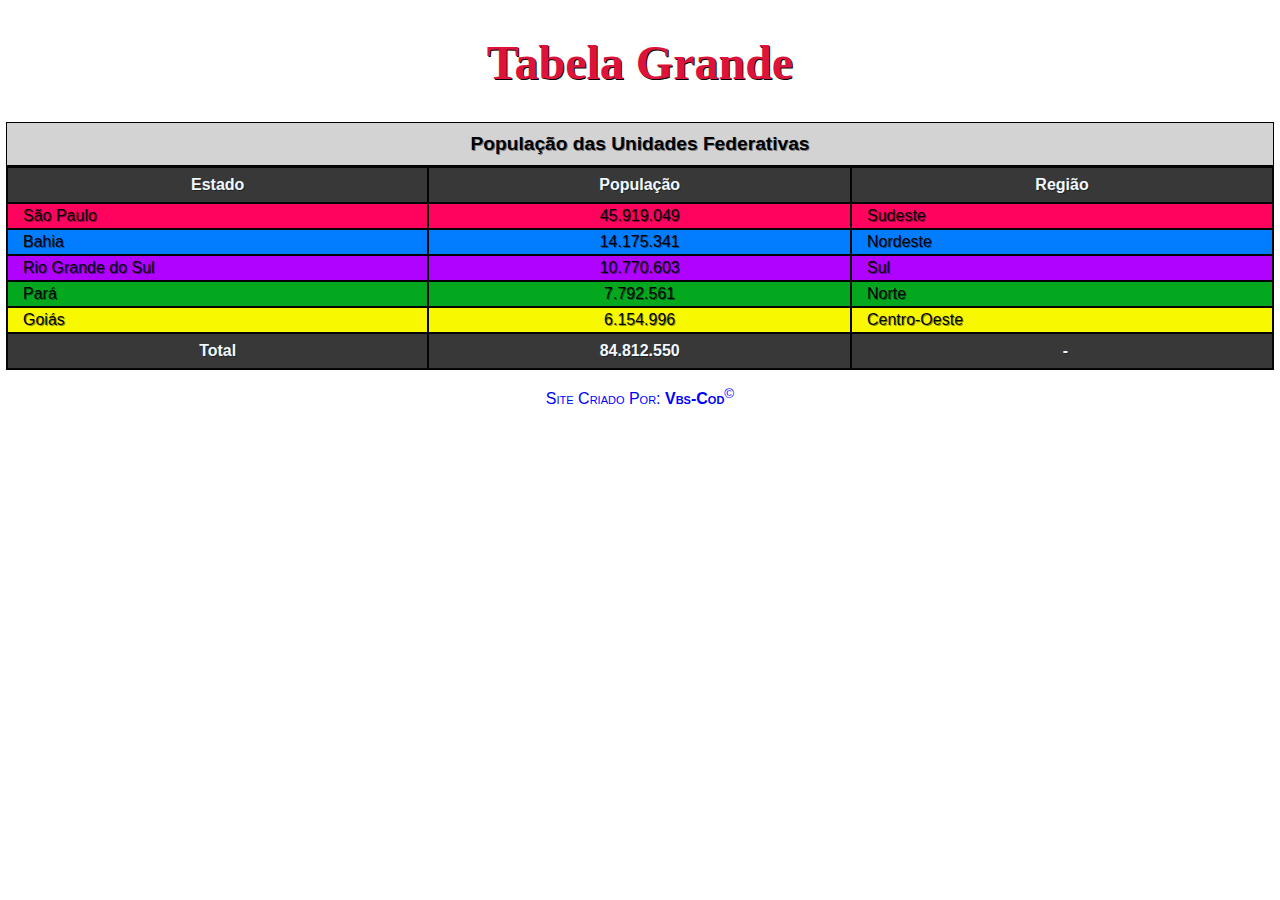
==== index03.html @ 890de5f5 "Nova Tabela 01" ====
<!DOCTYPE html>
<html lang="pt-br">
<head>
    <meta charset="UTF-8">
    <meta http-equiv="X-UA-Compatible" content="IE=edge">
    <meta name="viewport" content="width=device-width, initial-scale=1.0">
    <link rel="stylesheet" href="estilos/style03.css">
    <title>Tabela Grande</title>
</head>
<body>
    <h1>Tabela Grande</h1>
    <!--
        ANATOMIA PARA TEBELAS GRANDES
        TABLE
            CAPTION
            THEAD
                TR, TH, TD,
            TBODY
                TR, TH, TD,
            TFOOT
                TR, TH, TD,
    -->
    <table>
        <caption>População das Unidades Federativas</caption>
        <thead>
            <tr>
                <th scope="col">Estado</th>
                <th scope="col">População</th>
                <th scope="col">Região</th>
            </tr>
        </thead>
        <tbody>
            <tr id="sd">
                <td class="nome">São Paulo</td>
                <td class="num">45.919.049</td>
                <td class="reg">Sudeste</td>
            </tr>
            <tr id="nd">
                <td class="nome">Bahia</td>
                <td class="num">14.175.341</td>
                <td class="reg">Nordeste</td>
            </tr>
            <tr id="su">
                <td class="nome">Rio Grande do Sul</td>
                <td class="num">10.770.603</td>
                <td class="reg">Sul</td>
            </tr>
            <tr id="no">
                <td class="nome">Pará</td>
                <td class="num">7.792.561</td>
                <td class="reg">Norte</td>
            </tr>
              <tr id="co">
                <td class="nome">Goiás</td>
                <td class="num">6.154.996</td>
                <td class="reg">Centro-Oeste</td>
            </tr>
        </tbody>
        <tfoot>
            <tr>
                <th scope="row">Total</th>
                <td class="num">84.812.550</td>
                <td class="reg">-</td>
            </tr>
        </tfoot>
    </table>
    <p>Site Criado Por: <strong>Vbs-Cod</strong><sup>&copy;</sup></p>
</body>
</html>
---- estilos/style03.css ----
html, body {
    margin: 3px;
    padding: 0px;
}

h1 {
    font-size: 3em;
    text-align: center;
    color: crimson;
    text-shadow: 1px 1px 0px black;
} 

table {
    font-family: Arial, Helvetica, sans-serif;
    text-shadow: 1px 1px 0px rgba(0, 0, 0, 0.417);
    border-collapse: collapse;
}

caption {
    border: 1px solid black;
    background-color: lightgray;
    font-size: 1.2em;
    font-weight: bold;
    padding: 10px;
}

thead th, tfoot th, tfoot td {
    background-color: #383838;
    text-align: center;
    color: aliceblue;
    font-weight: bold;
    padding: 8px;
}

#sd {
    background-color: rgb(255, 3, 95);
}

#nd {
    background-color: rgb(3, 125, 255);
}

#su {
    background-color: rgb(175, 3, 255);
}

#no {
    background-color: rgb(3, 168, 31);
}

#co {
    background-color: rgb(248, 248, 0);
}
.nome, .reg {
    padding-left: 15px;
}
.num {
    text-align: center;
}

th {
    width: 33vw;
    text-align: left;
    padding-left: 3px;
}

td, th {
    border: 2.3px solid rgb(5, 5, 5);
    padding: 3px;
}
p {
    color: blue;
    text-align: center;
    font-family: Arial, Helvetica, sans-serif;
    font-variant: small-caps;
}
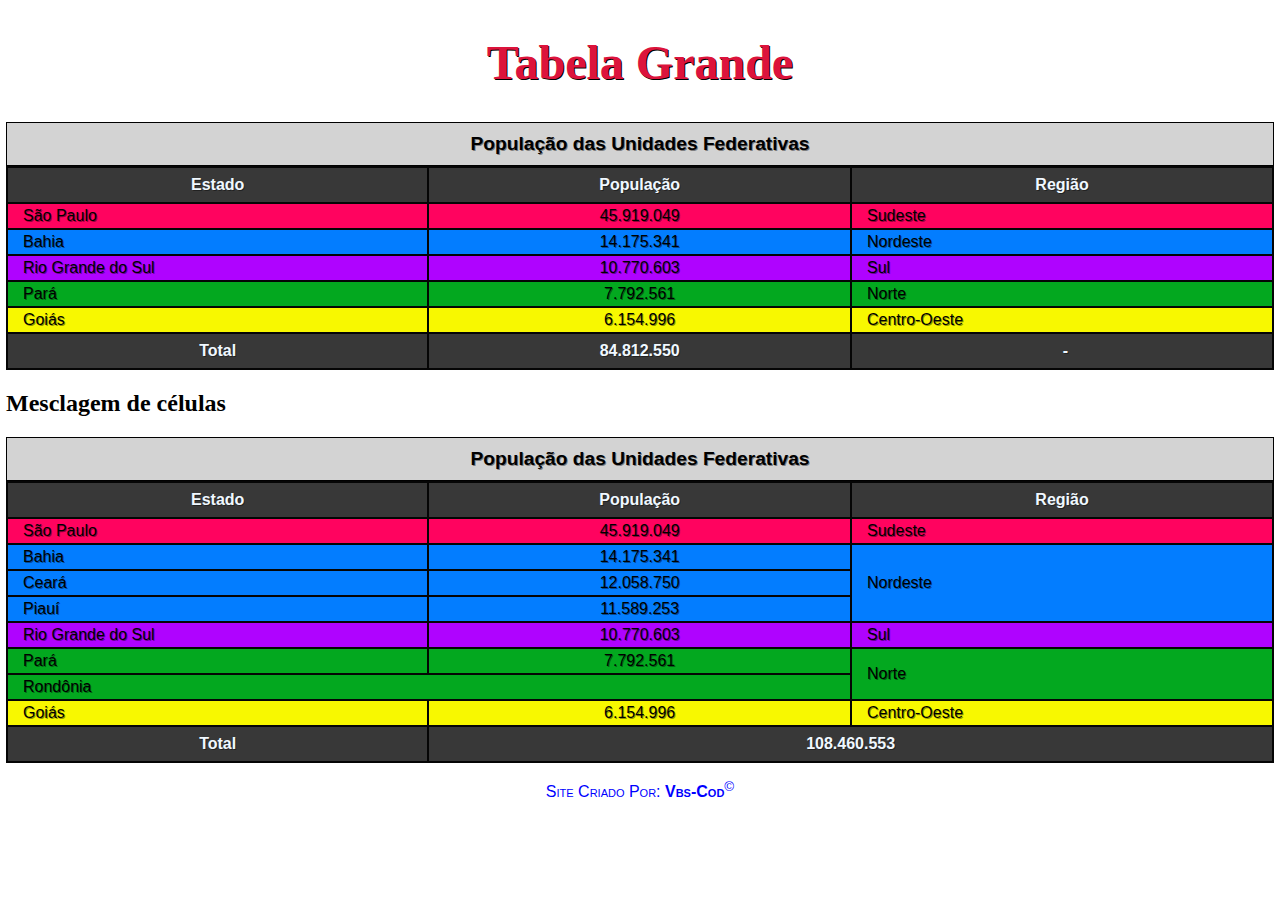
==== commit 86e494d0: "Nova Tabela 02" ====
--- a/index03.html
+++ b/index03.html
@@ -64,6 +64,61 @@
             </tr>
         </tfoot>
     </table>
+    <h2>Mesclagem de células</h2>
+    <table>
+        <caption>População das Unidades Federativas</caption>
+        <thead>
+            <tr>
+                <th scope="col">Estado</th>
+                <th scope="col">População</th>
+                <th scope="col">Região</th>
+            </tr>
+        </thead>
+        <tbody>
+            <tr id="sd">
+                <td class="nome">São Paulo</td>
+                <td class="num">45.919.049</td>
+                <td class="reg">Sudeste</td>
+            </tr>
+            <tr id="nd">
+                <td class="nome">Bahia</td>
+                <td class="num">14.175.341</td>
+                <td class="reg" rowspan="3">Nordeste</td>
+            </tr>
+            <tr id="nd">
+                <td class="nome">Ceará</td>
+                <td class="num">12.058.750</td>
+            </tr>
+            <tr id="nd">
+                <td class="nome">Piauí</td>
+                <td class="num">11.589.253</td>
+            </tr>
+            <tr id="su">
+                <td class="nome">Rio Grande do Sul</td>
+                <td class="num">10.770.603</td>
+                <td class="reg">Sul</td>
+            </tr>
+            <tr id="no">
+                <td class="nome">Pará</td>
+                <td class="num">7.792.561</td>
+                <td class="reg" rowspan="2">Norte</td>
+            </tr>
+            <tr id="no">
+                <td class="nome" colspan="2">Rondônia</td>
+            </tr>
+              <tr id="co">
+                <td class="nome">Goiás</td>
+                <td class="num">6.154.996</td>
+                <td class="reg">Centro-Oeste</td>
+            </tr>
+        </tbody>
+        <tfoot>
+            <tr>
+                <th scope="row">Total</th>
+                <td class="num" colspan="2">108.460.553</td>
+            </tr>
+        </tfoot>
+    </table>
     <p>Site Criado Por: <strong>Vbs-Cod</strong><sup>&copy;</sup></p>
 </body>
 </html>